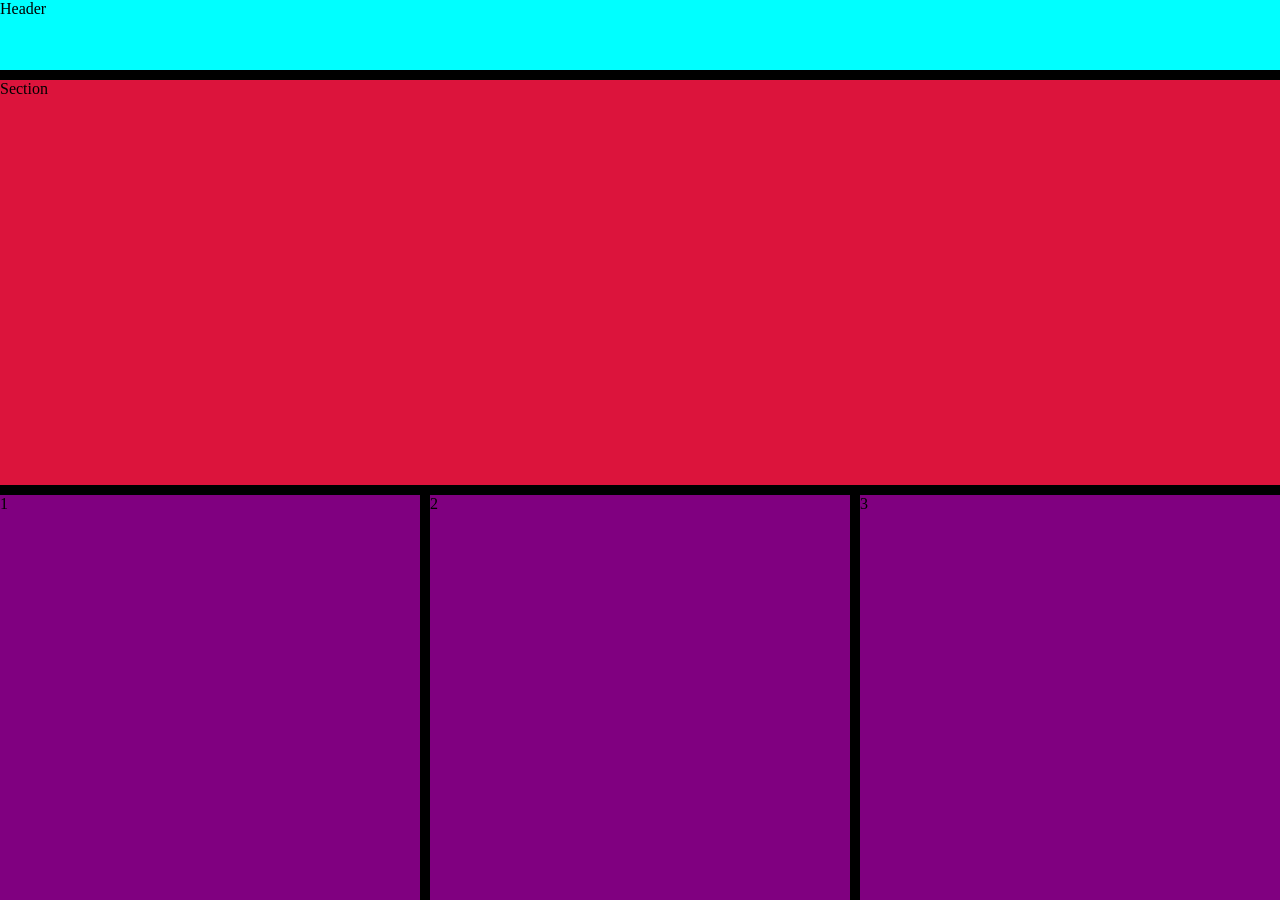
==== Day-18-Grid/index.html @ f394cdee "Grid playing" ====
<!DOCTYPE html>
<html lang="en">
<head>
    <meta charset="UTF-8">
    <meta name="viewport" content="width=device-width, initial-scale=1.0">
    <title>Document</title>
    <link rel="stylesheet" href="style.css">
</head>
<body>
    <main>
        <header>Header</header>
        <section>Section</section>
        <div id="div1">1</div>
        <div id="div2">2</div>
        <div id="div3">3</div>
    </main>
</body>
</html>
---- Day-18-Grid/style.css ----
* {
  margin: 0;
  padding: 0;
  box-sizing: border-box;
}
html,
body {
  height: 100%;
  width: 100%;
}
main {
  height: 100%;
  width: 100%;
  background-color: black;
  display: grid;
  grid-gap: 10px;
  grid-template-rows: 70px 1fr 1fr;
  grid-template-columns: 1fr 1fr 1fr;
  grid-template-areas: "header header header"
                       "section section section"
                       "div1 div2 div3 ";
}
header {
  background-color: aqua;
  grid-area: header;
}
section {
  background-color: crimson;
  grid-area: section;
}
#div1 {
  background-color: purple;
  grid-area:div1
}
#div2 {
  background-color: purple;
  grid-area:div2
}
#div3 {
  background-color: purple;
  grid-area:div3
}
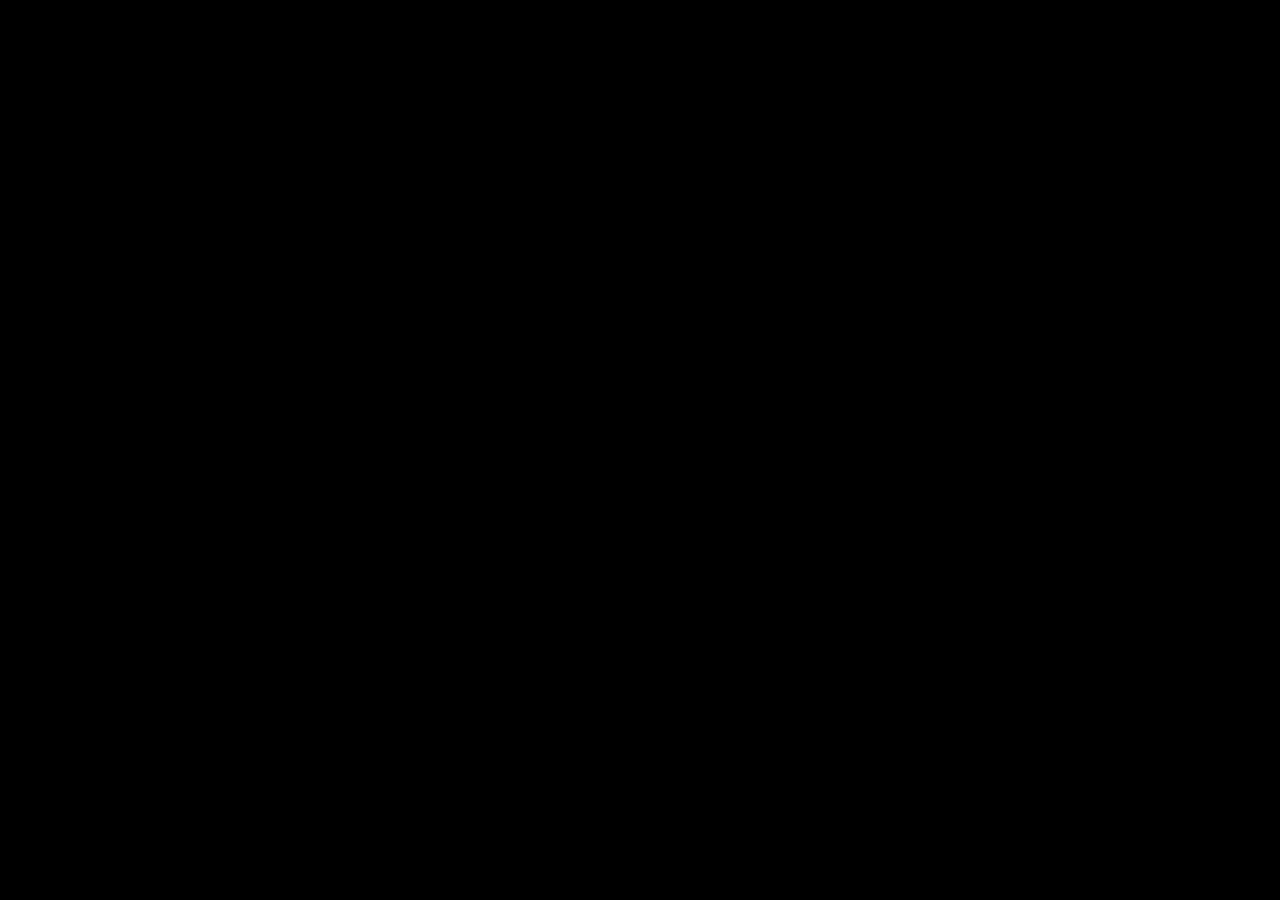
==== commit d12269b2: "grid Layout" ====
--- a/Day-18-Grid/index.html
+++ b/Day-18-Grid/index.html
@@ -1,18 +1,18 @@
 <!DOCTYPE html>
 <html lang="en">
-<head>
-    <meta charset="UTF-8">
-    <meta name="viewport" content="width=device-width, initial-scale=1.0">
+  <head>
+    <meta charset="UTF-8" />
+    <meta name="viewport" content="width=device-width, initial-scale=1.0" />
     <title>Document</title>
-    <link rel="stylesheet" href="style.css">
-</head>
-<body>
+    <link rel="stylesheet" href="style.css" />
+  </head>
+  <body>
     <main>
-        <header>Header</header>
-        <section>Section</section>
-        <div id="div1">1</div>
-        <div id="div2">2</div>
-        <div id="div3">3</div>
+      <div id="left-portion"></div>
+      <div id="right-top"></div>
+      <div id="bottom-right"></div>
+      <div id="bottom-center"></div>
+      <div id="bottom-left"></div>
     </main>
-</body>
-</html>+  </body>
+</html>
--- a/Day-18-Grid/style.css
+++ b/Day-18-Grid/style.css
@@ -3,40 +3,65 @@
   padding: 0;
   box-sizing: border-box;
 }
-html,
-body {
+
+body,
+html {
   height: 100%;
-  width: 100%;
+  background-color: black;
 }
+
 main {
   height: 100%;
   width: 100%;
-  background-color: black;
+  padding: 10px;
   display: grid;
-  grid-gap: 10px;
-  grid-template-rows: 70px 1fr 1fr;
-  grid-template-columns: 1fr 1fr 1fr;
-  grid-template-areas: "header header header"
-                       "section section section"
-                       "div1 div2 div3 ";
+  gap: 20px;
+  grid-template-columns: 2fr 1fr 1fr 1fr;
+  grid-template-rows: 2fr 1fr;
+  grid-template-areas: "left-portion right-top right-top right-top " "left-portion bottom-left bottom-center bottom-right";
 }
-header {
-  background-color: aqua;
-  grid-area: header;
+
+#left-portion {
+  background-image: url("https://i.pinimg.com/736x/cc/b7/ff/ccb7ffce18e7b105b6f99a28b50a339f.jpg");
+  background-size: cover;
+  background-position: center;
+  grid-area: left-portion;
+  overflow: hidden;
+  border-radius: 12px;
 }
-section {
-  background-color: crimson;
-  grid-area: section;
+
+#right-top {
+  background-image: url("https://i.pinimg.com/736x/37/a7/11/37a7110d1e75524520f3ac9a3bdd4c98.jpg");
+  background-size: cover;
+  background-position: center;
+  grid-area: right-top;
+  overflow: hidden;
+  border-radius: 12px;
 }
-#div1 {
-  background-color: purple;
-  grid-area:div1
+
+#bottom-right {
+  background-image: url("https://i.pinimg.com/736x/89/60/56/896056ec3e9dbe88f0a1fdf9f0fdfc17.jpg");
+  background-size: cover;
+  background-position: center;
+  grid-area: bottom-right;
+  overflow: hidden;
+  border-radius: 12px;
 }
-#div2 {
-  background-color: purple;
-  grid-area:div2
+
+#bottom-center {
+  background-image: url("https://i.pinimg.com/1200x/ff/ba/cb/ffbacb09eb75eabb66b90e2dff37676d.jpg");
+  background-size: cover;
+  background-position: center;
+  grid-area: bottom-center;
+  overflow: hidden;
+  border-radius: 12px;
 }
-#div3 {
-  background-color: purple;
-  grid-area:div3
-}
+
+#bottom-left {
+  background-image: url("https://i.pinimg.com/736x/fa/78/dd/fa78ddb22728f7ae661b3c18615d1d68.jpg");
+  background-size: cover;
+  background-position: center;
+  grid-area: bottom-left;
+  overflow: hidden;
+  border-radius: 12px;
+} /*# sourceMappingURL=style.css.map */
